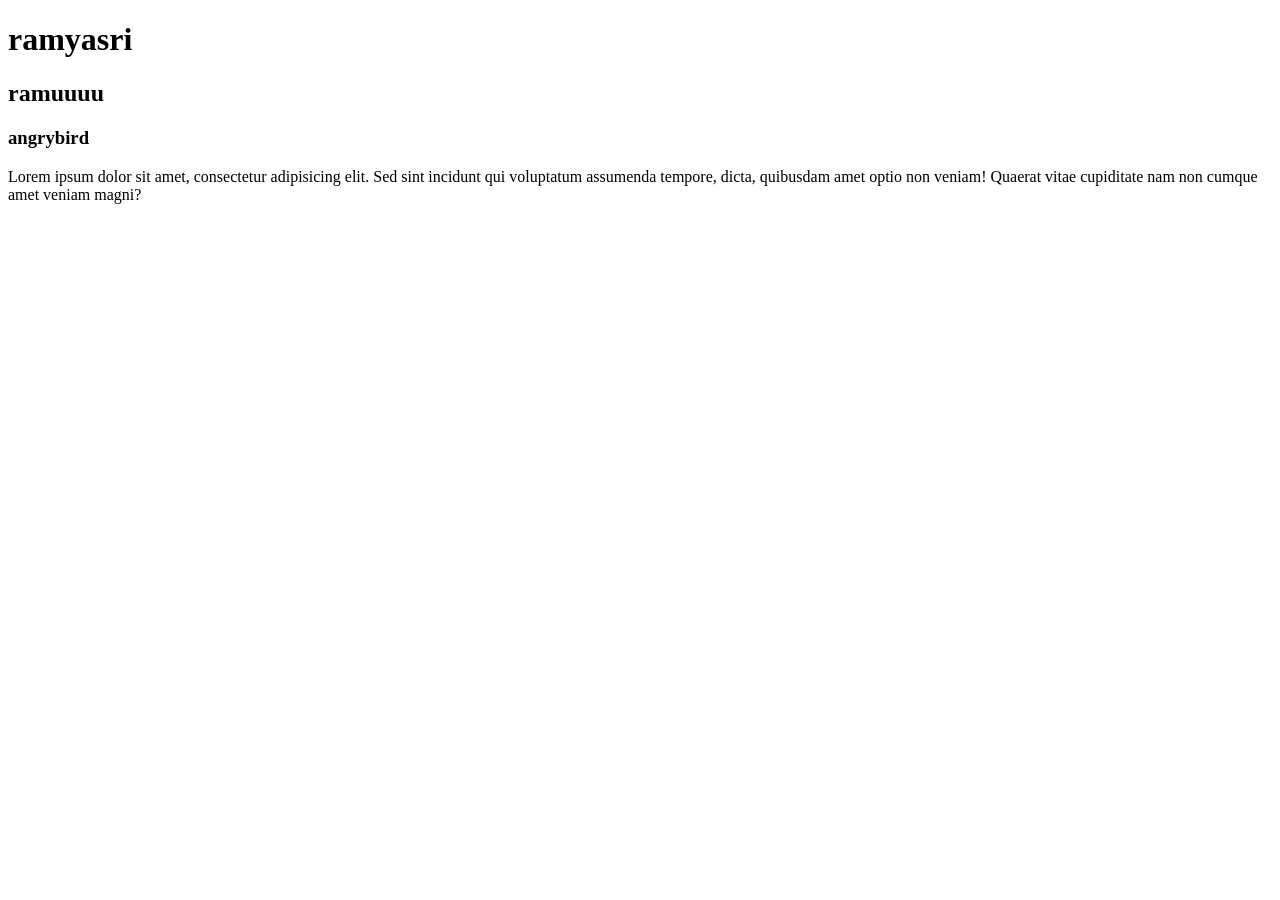
==== html/text.html @ 0d304f85 "first commit" ====
<!DOCTYPE html>
<html lang="en">
  <head>
    <meta charset="UTF-8" />
    <meta name="viewport" content="width=device-width, initial-scale=1.0" />
    <title>Document</title>
  </head>
  <body>
    <!-- headings -->
    <h1>ramyasri</h1>
    <h2>ramuuuu</h2>
    <h3>angrybird</h3>
    <!-- paragraph -->
    <p>
      Lorem ipsum dolor sit amet, consectetur adipisicing elit. Sed sint
      incidunt qui voluptatum assumenda tempore, dicta, quibusdam amet optio non
      veniam! Quaerat vitae cupiditate nam non cumque amet veniam magni?
    </p>
  </body>
</html>
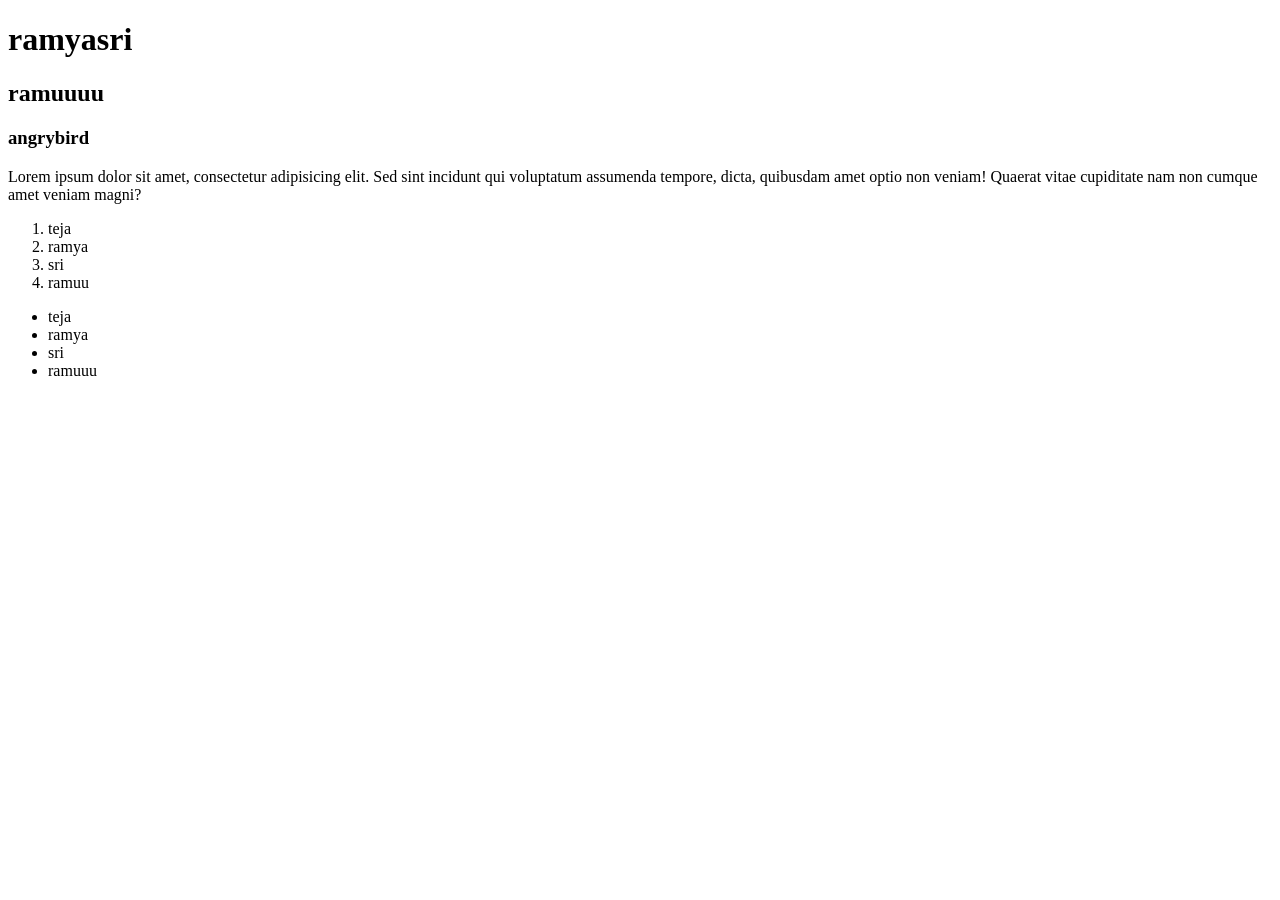
==== commit 088c4a37: "added about list items" ====
--- a/html/text.html
+++ b/html/text.html
@@ -16,5 +16,18 @@
       incidunt qui voluptatum assumenda tempore, dicta, quibusdam amet optio non
       veniam! Quaerat vitae cupiditate nam non cumque amet veniam magni?
     </p>
+    <!-- lists-->
+    <ol>
+      <li>teja</li>
+      <li>ramya</li>
+      <li>sri</li>
+      <li>ramuu</li>
+    </ol>
+    <ul>
+      <li>teja</li>
+      <li>ramya</li>
+      <li>sri</li>
+      <li>ramuuu</li>
+    </ul>
   </body>
 </html>
